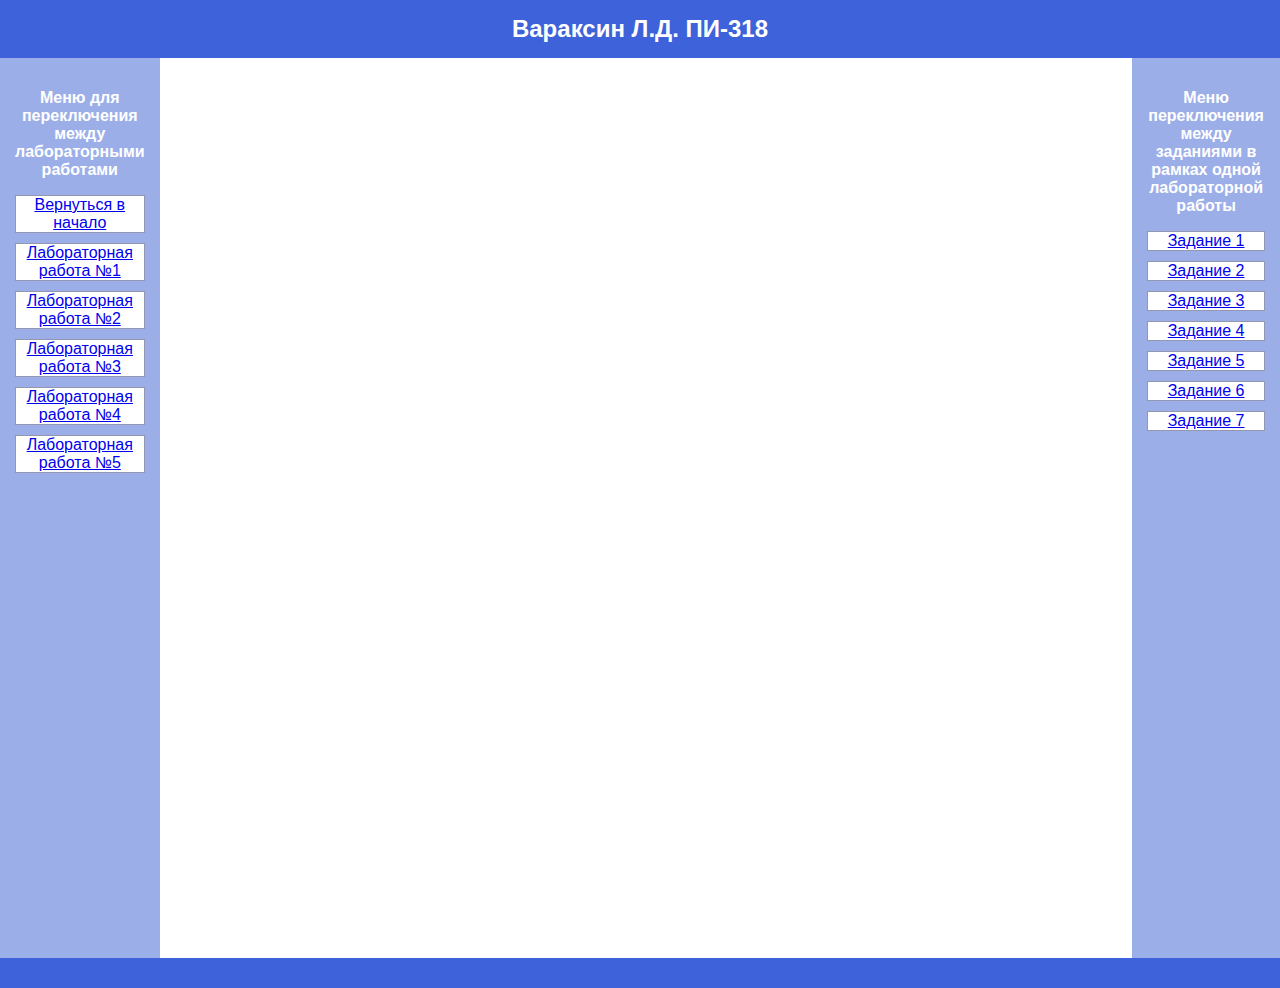
==== webtechnologies/lr1_1.html @ 2b392df0 "Была сформирована базовая структура проекта" ====
<!DOCTYPE html>
<html lang="ru">
<head>
<meta charset="utf-8" />
<title>LR1</title>
<meta name="generator" content="Geany 1.37.1" />
<meta name="author" content="Leonid Varaxin" />
<link rel="stylesheet" type="text/css" href="styles/styles.css" />
<meta name="viewport" content="width=device-width">
</head>

<body>
	<header id="index-head">Вараксин Л.Д. ПИ-318</header>

	<main id="index-main">
			<aside id="index-main-leftside">
				<p><b>Меню для переключения между лабораторными
				 работами</b></p>
				<ul>
					<li><a href="index.html">Вернуться в начало</a></li>
					<li><a href="lr1_1.html">Лабораторная работа №1</a></li>
					<li><a href="lr2_1.html">Лабораторная работа №2</a></li>
					<li><a href="lr3_1.html">Лабораторная работа №3</a></li>
					<li><a href="lr4_1.html">Лабораторная работа №4</a></li>
					<li><a href="lr5_1.html">Лабораторная работа №5</a></li>
				</ul>
			</aside>
			<div id="index-main-textpart">
				
			</div>
			<aside id="index-main-rightside">
				<p><b>Меню переключения между 
				заданиями в рамках одной лабораторной работы</b></p>
				<ul>
						<li><a href="lr1_1.html">Задание 1</a></li>
						<li><a href="lr1_2.html">Задание 2</a></li>
						<li><a href="lr1_3.html">Задание 3</a></li>
						<li><a href="lr1_4.html">Задание 4</a></li>
						<li><a href="lr1_5.html">Задание 5</a></li>
						<li><a href="lr1_6.html">Задание 6</a></li>
						<li><a href="lr1_7.html">Задание 7</a></li>
				</ul> 
			</aside>
	</main>
	
	<footer id="index-footer"></footer>
</body>

</html>
---- webtechnologies/styles/styles.css ----
body {
	display:flex;
	flex-direction:column;
	margin: 0px;
	text-align:center;
	font-family:sans-serif;
}

#index-head {
	background-color:#3D62D9;
	color:white;
	padding: 15px;
	font-weight:bolder;
	font-size:24px;
}

#index-main {
	display:flex;
	flex-direction:row;
	height:100vh;
}

#index-main ul {
	padding-left:0px;
	list-style-type:none;
}

#index-main li {
	border: 1px solid #9299AF;
	background-color:white;
	margin-bottom:10px;
}

#index-main-leftside {
	flex:10%;
	background-color:#9CAEE8;
	padding: 15px;
}

aside b {
	color:white;
}

#index-main-textpart {
	width:80%;
	padding: 15px;
}

#index-main-rightside {
	flex:10%;
	background-color:#9CAEE8;
	padding: 15px;
}

#index-footer {
	background-color:#3D62D9;
	color:white;
	padding-bottom:15px;
	padding-top:15px;
}
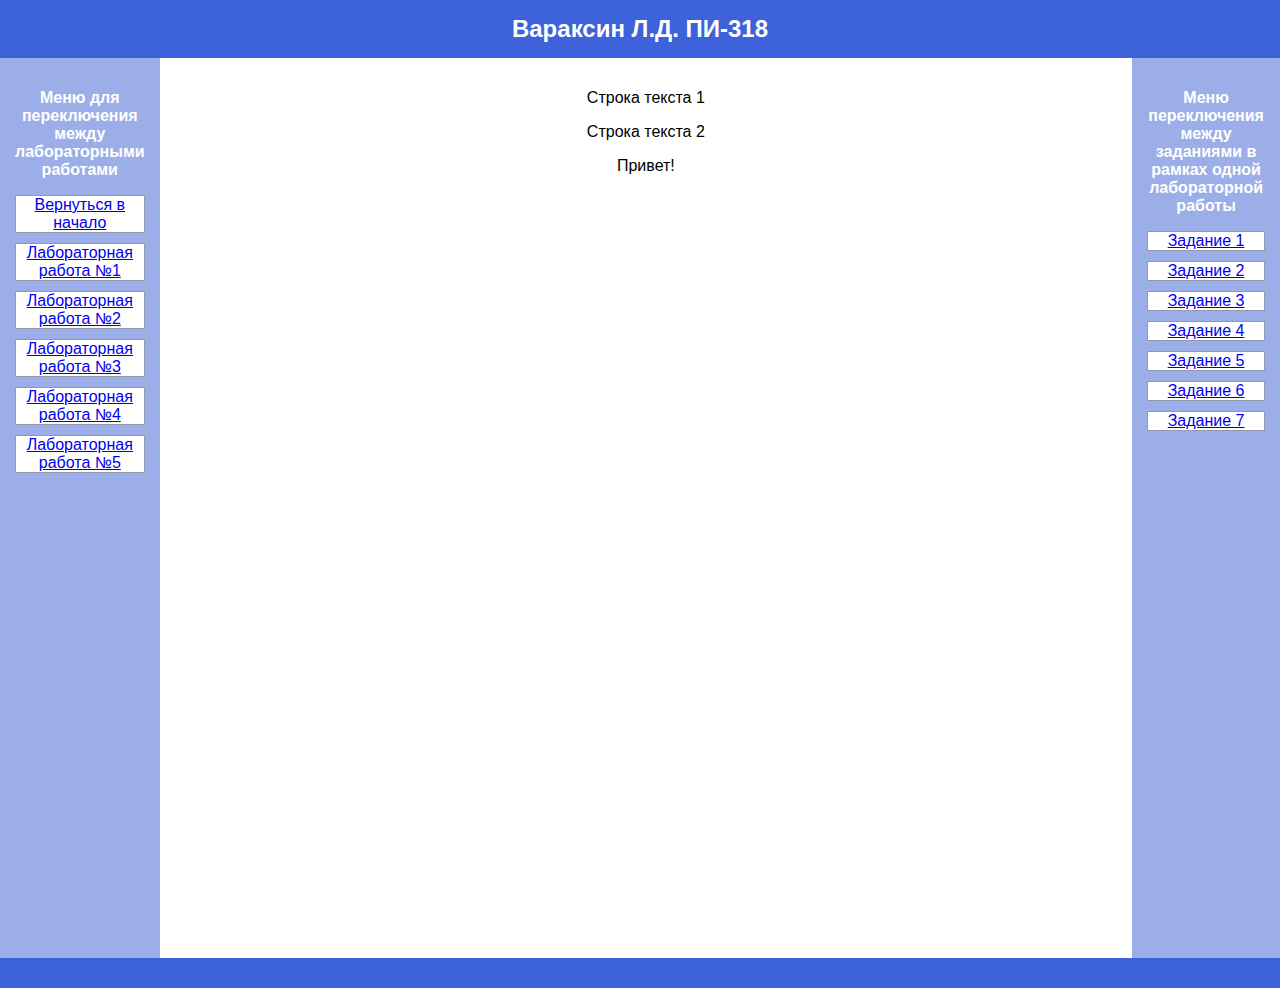
==== commit 7d7043f2: "Добавлено решение для 1 задания" ====
--- a/webtechnologies/lr1_1.html
+++ b/webtechnologies/lr1_1.html
@@ -26,7 +26,10 @@
 				</ul>
 			</aside>
 			<div id="index-main-textpart">
-				
+				<p>Строка текста 1</p>
+				<script>alert("Привет!");</script>
+				<p>Строка текста 2</p>
+				<script>document.write("<p>Привет!</p>");</script>
 			</div>
 			<aside id="index-main-rightside">
 				<p><b>Меню переключения между 
